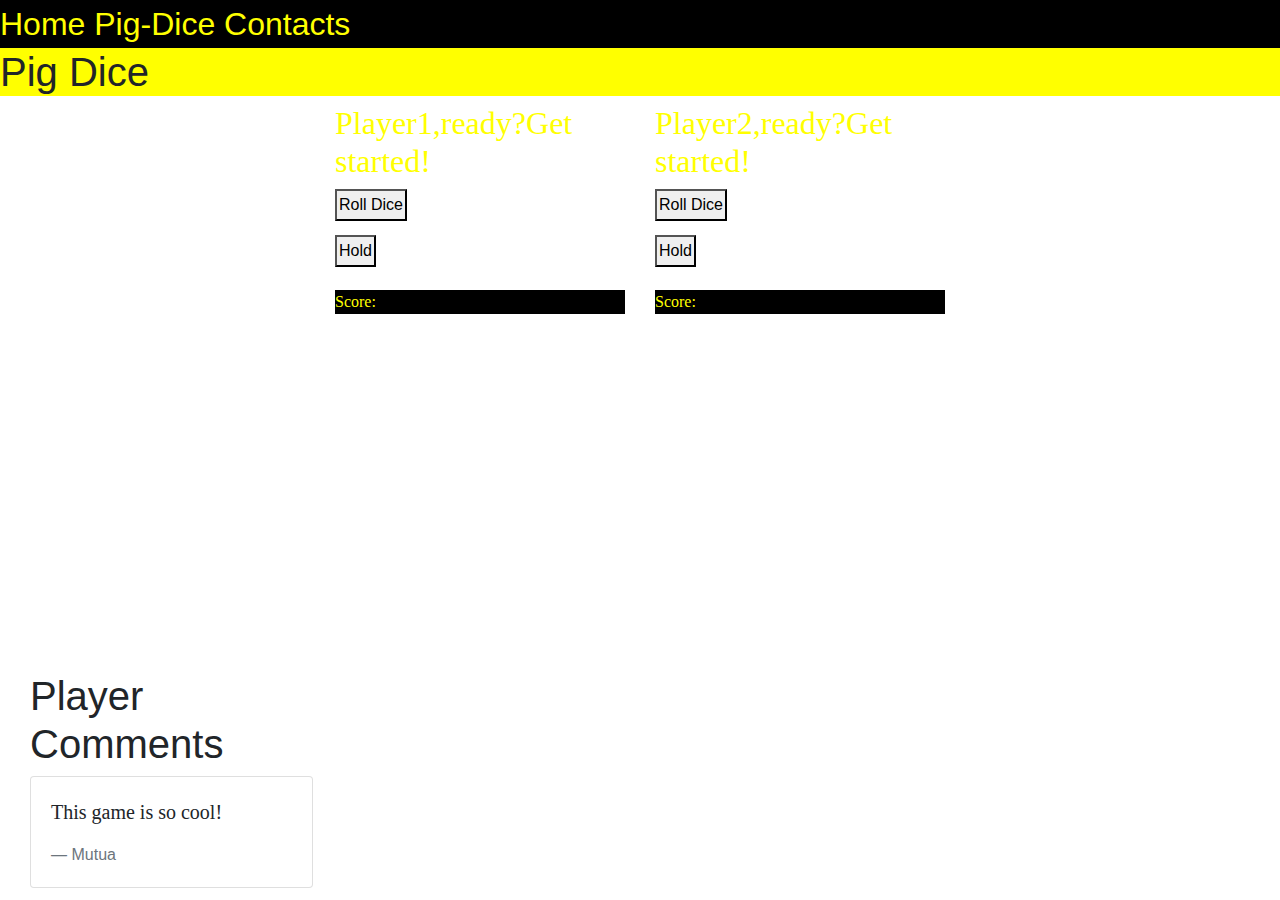
==== index.html @ 34a28a6e "change js buttons to make them add random numbers and alert totals, as well as make hold active" ====
<!DOCTYPE html>
<html>
  <head>
    <link href="css/bootstrap.css" rel="stylesheet" type="text/css">
    <link href="css/styles.css" rel="stylesheet" type="text/css">
    <title>Pig Dice</title>
  </head>
  <body>
    <nav>
      <a href="#">Home</a>
      <a href="#">Pig-Dice</a>
      <a href="#">Contacts</a>
    </nav>
    <h1 id="title" >Pig Dice</h1>
      <div class="container-fluid">
          <div class="row">
            <div id="c1" class="col-md-3">
              <h1>The Rules of the Game</h1>
                <p>Each player will see the score for each of their dice roll. </p>
                <p>Each player will also be able to see their cumulative score for each round. </p>
                <p>A player can choose the accumulated score during a round of playing. The held score can then be added to the current cumulative score. </p>
                <p>Each player will be notified when their dice rolls to number 1, where the affected player will forgo their chance to roll the dice for one round and the other player will roll theirs till the round is complete. </p>
                <p>The winner of the game will be the one who accumulates 100 points first, and the program will notify them.</p>
            </div>
            <div id="c2"class="col-md-3">
              <h2>Player1,ready?Get started!</h2>
                  <button id="p1roll" type="" value="Submit">Roll Dice</button><br>
                  <button id="p1hold" type="" value="Submit">Hold</button><br>
                  <div class="p1Information">
                    <h1 id="player1"></h1>
                      <p>Score:<span id="p1Score"></span></p>
                  </div>
            </div>
            <div id="c3"class="col-md-3">
              <h2>Player2,ready?Get started!</h2>
                  <button id="p2roll" type="" value="Submit">Roll Dice</button><br>
                  <button id="p2hold" type="" value="Submit">Hold</button><br>
                  <div class="p2Information">
                    <h2 id="player2"></h2>
                      <p>Score:<span id="p2Score"></span></p>
                  </div>
            </div>
            <div id="c4"class="col-md-3">
                <h2 id="update">Updates!</h2>
                <p>None for now, stay posted!</p>
            </div>
          </div>
          <div class="row2">
            <div class="col-md-3">
              <h1>Player Comments</h1>
              <div class="card">
                <div class="card-body">
                  <blockquote class="blockquote mb-0">
                    <p>This game is so cool!</p>
                    <footer class="blockquote-footer">Mutua</footer>
                  </blockquote>
                </div>
              </div>
            </div>
          </div>
      </div>
    </div>
    <script src="https://code.jquery.com/jquery-3.3.1.min.js" integrity="sha256-FgpCb/KJQlLNfOu91ta32o/NMZxltwRo8QtmkMRdAu8=" crossorigin="anonymous"></script>
    <script src="js/scripts.js"></script>
  </body>
</html>
---- css/styles.css ----
nav {
  background-color: black;
  font-size: 2em;
  color:yellow;
}
a{
  color:yellow;
}
#title{
  background-color: yellow;
  caret-color:black;
}

button {
  padding-bottom: 20px;
  display: inline-grid;
  margin-bottom: 5%;
  color:black;
  padding:2px;
}

input {
  margin-bottom: 5%;
  color:black;
}
body {
  background-image:url(https://images.pexels.com/photos/37524/cube-six-gambling-play-37524.jpeg?auto=compress&cs=tinysrgb&dpr=2&h=650&w=940;)
  }
.row{
  color:yellow;
}
#c1{
color:white;
}

#c4{
color:white;
}
p{
  font-family: Mononoki;
}
atom-workspace {
    font-family: Mononoki;
}
h2{
  font-family: luculent;
}
#update{
  color:white;
}
.p2Information{
  background-color:black;
}
.p1Information{
  background-color: black;
}
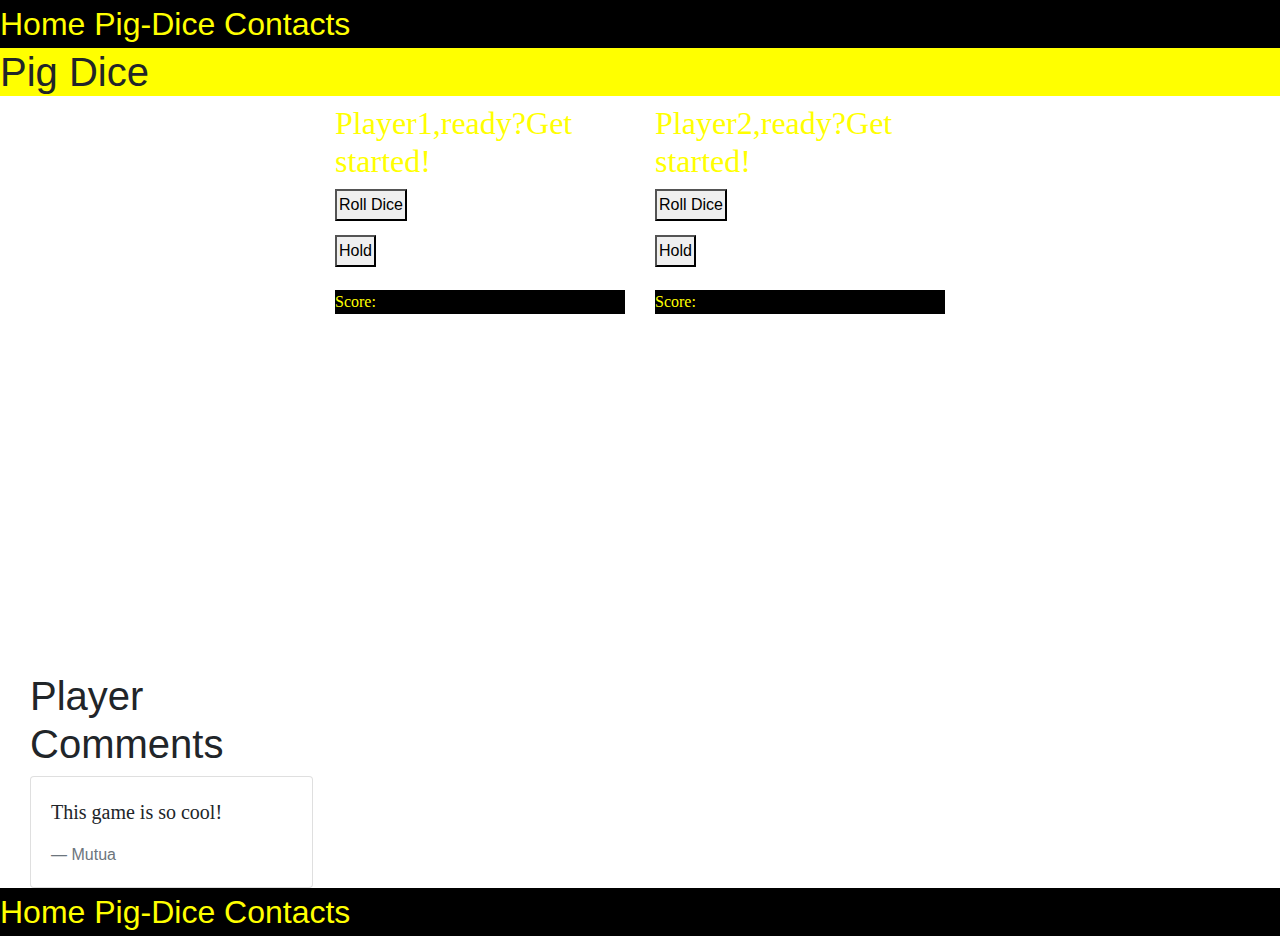
==== commit d3d8e46f: "add bottom nav bar" ====
--- a/index.html
+++ b/index.html
@@ -62,5 +62,10 @@
     </div>
     <script src="https://code.jquery.com/jquery-3.3.1.min.js" integrity="sha256-FgpCb/KJQlLNfOu91ta32o/NMZxltwRo8QtmkMRdAu8=" crossorigin="anonymous"></script>
     <script src="js/scripts.js"></script>
+    <nav>
+      <a href="#">Home</a>
+      <a href="#">Pig-Dice</a>
+      <a href="#">Contacts</a>
+    </nav>
   </body>
 </html>
--- a/css/styles.css
+++ b/css/styles.css
@@ -54,3 +54,9 @@
 .p1Information{
   background-color: black;
 }
+@media screen and (max-width:768px) {
+  #title{
+  width:100%;
+  background-color: white;
+  }
+}
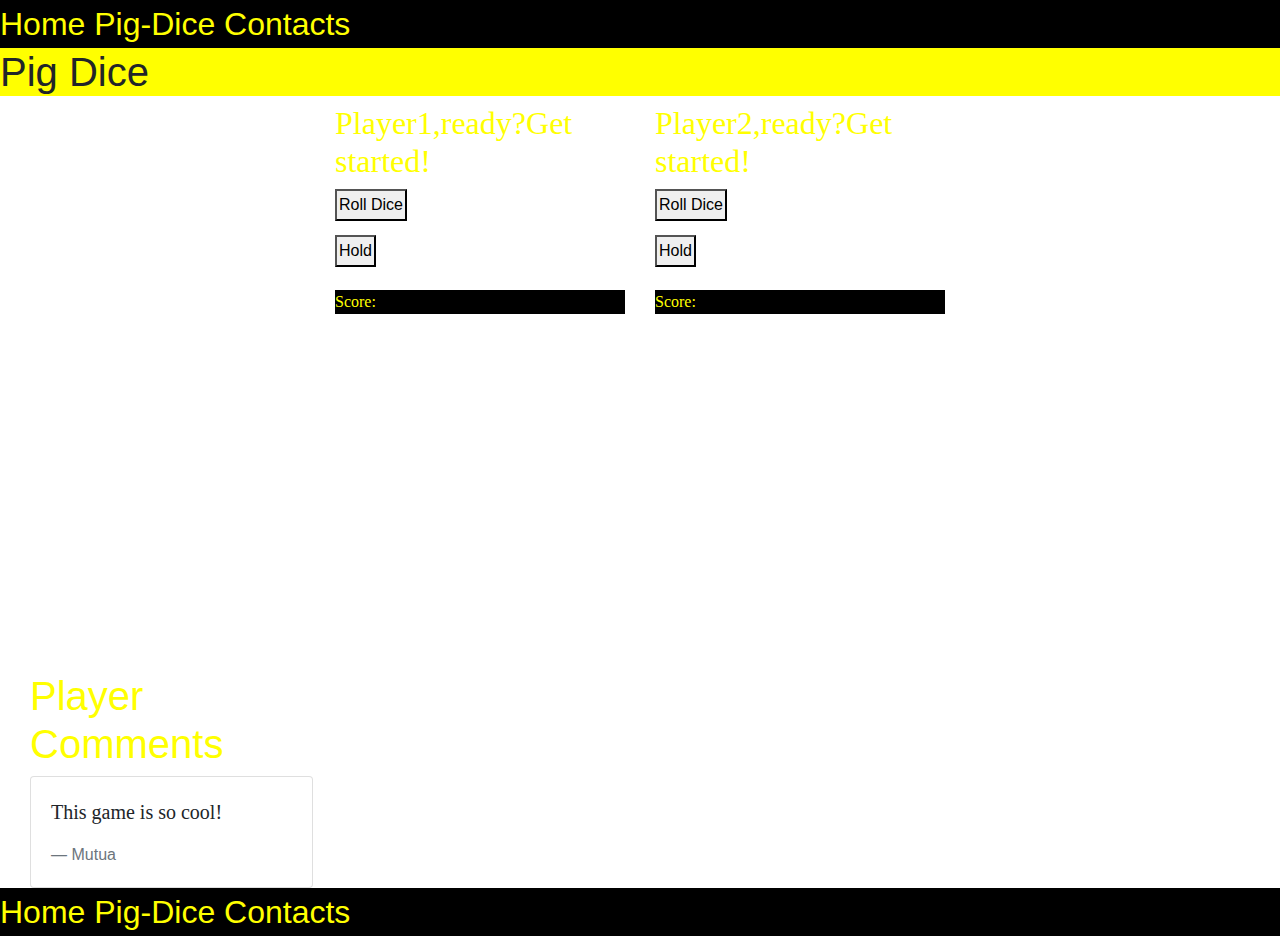
==== commit c767f558: "make h1 player comments visible" ====
--- a/index.html
+++ b/index.html
@@ -47,7 +47,7 @@
           </div>
           <div class="row2">
             <div class="col-md-3">
-              <h1>Player Comments</h1>
+              <h1 id="comment">Player Comments</h1>
               <div class="card">
                 <div class="card-body">
                   <blockquote class="blockquote mb-0">
--- a/css/styles.css
+++ b/css/styles.css
@@ -54,6 +54,11 @@
 .p1Information{
   background-color: black;
 }
+#comment{
+  color:yellow;
+}
+
+}
 @media screen and (max-width:768px) {
   #title{
   width:100%;
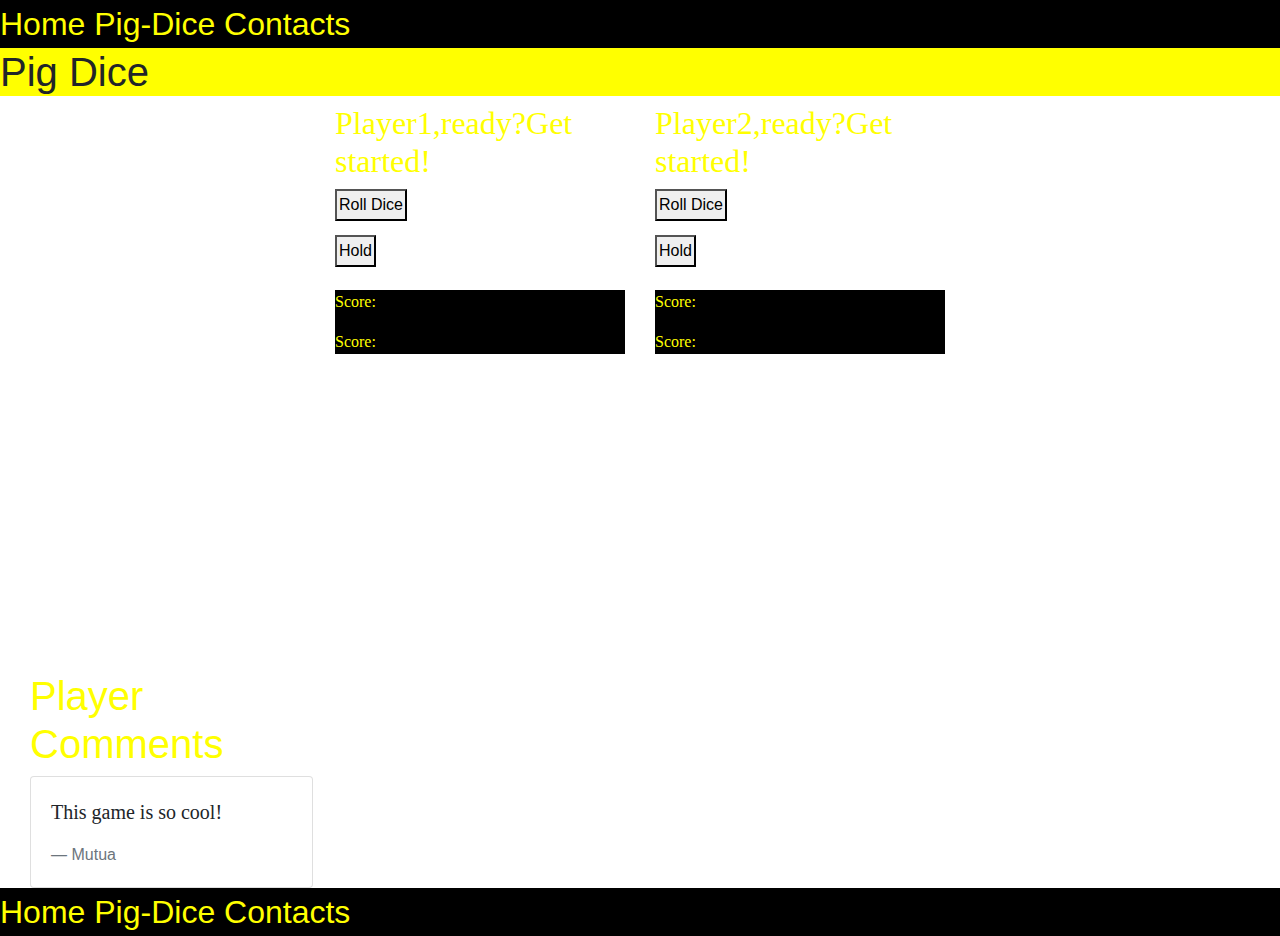
==== commit 4abe040b: "message alert when user clicks 1 and show roll score" ====
--- a/index.html
+++ b/index.html
@@ -28,7 +28,8 @@
                   <button id="p1hold" type="" value="Submit">Hold</button><br>
                   <div class="p1Information">
                     <h1 id="player1"></h1>
-                      <p>Score:<span id="p1Score"></span></p>
+                      <p>Score:<span id="p1RollScore"></span></p>
+                      <p>Score:<span id="p1TotalScore"></span></p>
                   </div>
             </div>
             <div id="c3"class="col-md-3">
@@ -37,7 +38,8 @@
                   <button id="p2hold" type="" value="Submit">Hold</button><br>
                   <div class="p2Information">
                     <h2 id="player2"></h2>
-                      <p>Score:<span id="p2Score"></span></p>
+                      <p>Score:<span id="p2RollScore"></span></p>
+                      <p>Score:<span id="p2TotalScore"></span></p>
                   </div>
             </div>
             <div id="c4"class="col-md-3">
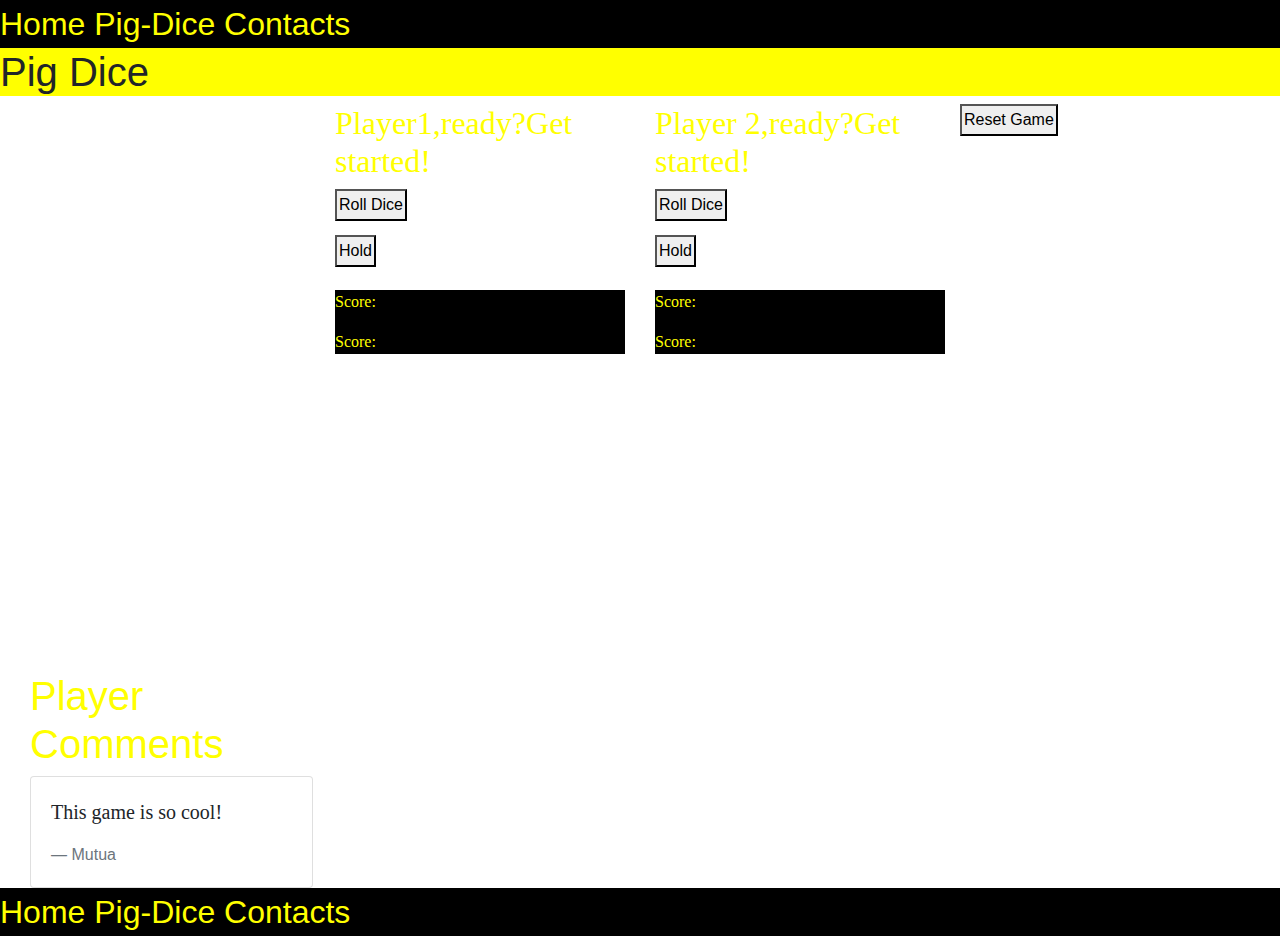
==== commit f5a7942e: "add a reset button" ====
--- a/index.html
+++ b/index.html
@@ -24,27 +24,27 @@
             </div>
             <div id="c2"class="col-md-3">
               <h2>Player1,ready?Get started!</h2>
-                  <button id="p1roll" type="" value="Submit">Roll Dice</button><br>
-                  <button id="p1hold" type="" value="Submit">Hold</button><br>
+                  <button id="p1Roll" type="" value="Submit">Roll Dice</button><br>
+                  <button id="p1Hold" type="" value="Submit">Hold</button><br>
                   <div class="p1Information">
                     <h1 id="player1"></h1>
                       <p>Score:<span id="p1RollScore"></span></p>
                       <p>Score:<span id="p1TotalScore"></span></p>
                   </div>
             </div>
+            
             <div id="c3"class="col-md-3">
-              <h2>Player2,ready?Get started!</h2>
-                  <button id="p2roll" type="" value="Submit">Roll Dice</button><br>
-                  <button id="p2hold" type="" value="Submit">Hold</button><br>
+              <h2>Player 2,ready?Get started!</h2>
+                  <button id="p2Roll" type="" value="Submit">Roll Dice</button><br>
+                  <button id="p2Hold" type="" value="Submit">Hold</button><br>
                   <div class="p2Information">
                     <h2 id="player2"></h2>
                       <p>Score:<span id="p2RollScore"></span></p>
                       <p>Score:<span id="p2TotalScore"></span></p>
                   </div>
             </div>
-            <div id="c4"class="col-md-3">
-                <h2 id="update">Updates!</h2>
-                <p>None for now, stay posted!</p>
+            <div>
+              <button id="reset-btn" type="reset">Reset Game</button>
             </div>
           </div>
           <div class="row2">
--- a/css/styles.css
+++ b/css/styles.css
@@ -58,7 +58,7 @@
   color:yellow;
 }
 
-}
+
 @media screen and (max-width:768px) {
   #title{
   width:100%;
